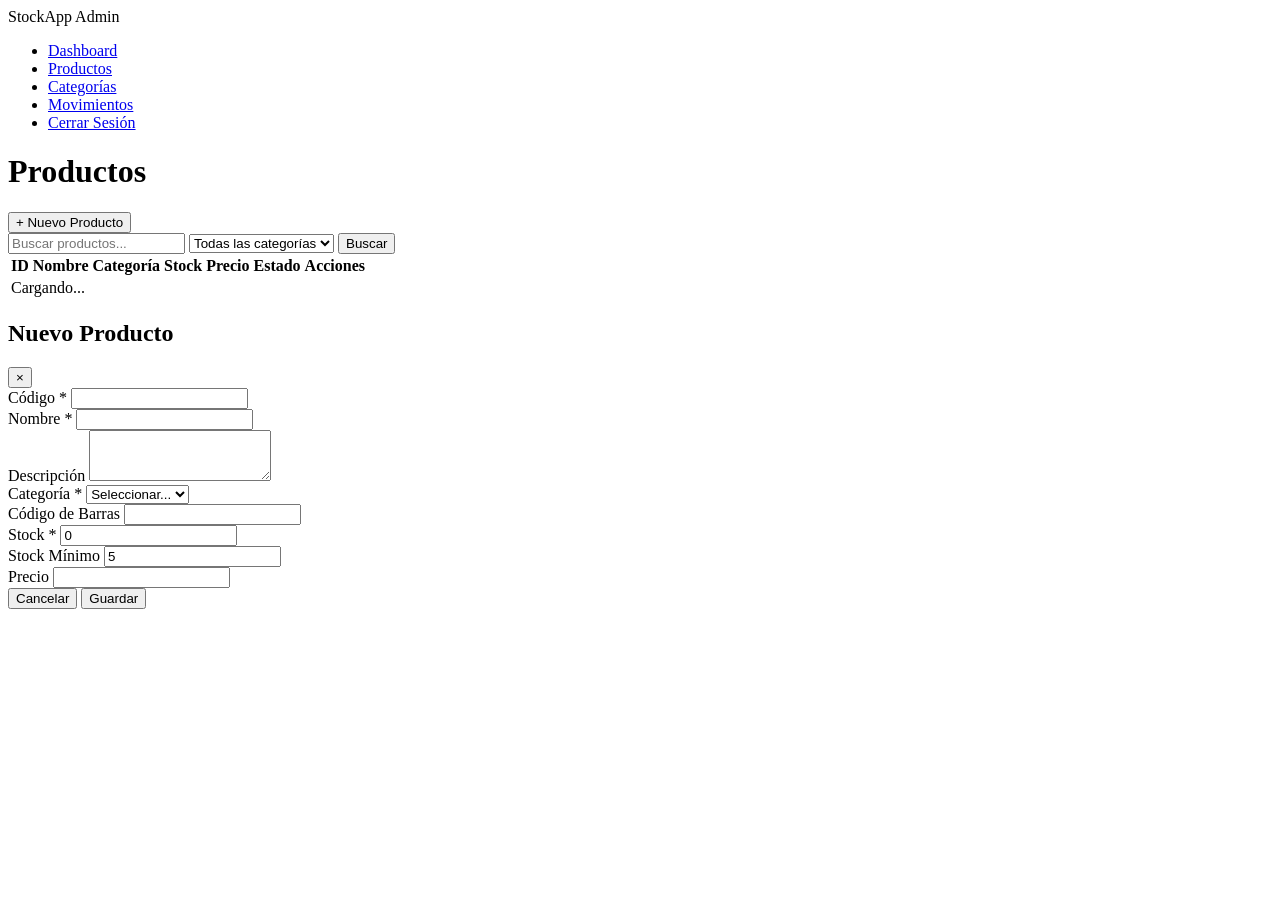
==== backend/web/productos.html @ 672bdd8d "Initial commit: StockApp Backend Go" ====
<!DOCTYPE html>
<html lang="es">
<head>
    <meta charset="UTF-8">
    <meta name="viewport" content="width=device-width, initial-scale=1.0">
    <title>StockApp Admin - Productos</title>
    <link rel="stylesheet" href="/web/css/styles.css">
</head>
<body>
    <div class="dashboard-layout">
        <aside class="sidebar">
            <div class="sidebar-brand">StockApp Admin</div>
            <ul class="sidebar-nav">
                <li><a href="/web/dashboard.html">Dashboard</a></li>
                <li><a href="/web/productos.html" class="active">Productos</a></li>
                <li><a href="/web/categorias.html">Categorías</a></li>
                <li><a href="/web/movimientos.html">Movimientos</a></li>
                <li><a href="#" id="logoutBtn" class="logout">Cerrar Sesión</a></li>
            </ul>
        </aside>

        <main class="main-content">
            <div class="page-header">
                <h1 class="page-title">Productos</h1>
                <button class="btn-primary" onclick="openModal()" style="width: auto;">+ Nuevo Producto</button>
            </div>

            <div class="toolbar">
                <input type="text" class="search-input" id="searchInput" placeholder="Buscar productos...">
                <select class="search-input" id="categoriaFilter" style="max-width: 200px;">
                    <option value="">Todas las categorías</option>
                </select>
                <button class="btn-secondary" onclick="loadProductos()">Buscar</button>
            </div>

            <div class="data-table-container">
                <table class="data-table">
                    <thead>
                        <tr>
                            <th>ID</th>
                            <th>Nombre</th>
                            <th>Categoría</th>
                            <th>Stock</th>
                            <th>Precio</th>
                            <th>Estado</th>
                            <th>Acciones</th>
                        </tr>
                    </thead>
                    <tbody id="productosTable">
                        <tr><td colspan="7" class="loading">Cargando...</td></tr>
                    </tbody>
                </table>
            </div>
        </main>
    </div>

    <!-- Modal Producto -->
    <div class="modal-overlay" id="productoModal">
        <div class="modal">
            <div class="modal-header">
                <h2 id="modalTitle">Nuevo Producto</h2>
                <button class="modal-close" onclick="closeModal()">&times;</button>
            </div>
            <form id="productoForm">
                <input type="hidden" id="productoId">
                <div class="form-group">
                    <label for="codigo">Código *</label>
                    <input type="text" id="codigo" required>
                </div>
                <div class="form-group">
                    <label for="nombre">Nombre *</label>
                    <input type="text" id="nombre" required>
                </div>
                <div class="form-group">
                    <label for="descripcion">Descripción</label>
                    <textarea id="descripcion" rows="3"></textarea>
                </div>
                <div class="form-group">
                    <label for="categoria_id">Categoría *</label>
                    <select id="categoria_id" required>
                        <option value="">Seleccionar...</option>
                    </select>
                </div>
                <div class="form-group">
                    <label for="codigo_barras">Código de Barras</label>
                    <input type="text" id="codigo_barras">
                </div>
                <div class="form-group">
                    <label for="stock_actual">Stock *</label>
                    <input type="number" id="stock_actual" required min="0" value="0">
                </div>
                <div class="form-group">
                    <label for="stock_minimo">Stock Mínimo</label>
                    <input type="number" id="stock_minimo" min="0" value="5">
                </div>
                <div class="form-group">
                    <label for="precio">Precio</label>
                    <input type="number" id="precio" step="0.01" min="0">
                </div>
                <div class="modal-footer">
                    <button type="button" class="btn-secondary" onclick="closeModal()">Cancelar</button>
                    <button type="submit" class="btn-primary">Guardar</button>
                </div>
            </form>
        </div>
    </div>

    <script src="/web/js/app.js"></script>
    <script>
        let currentEditingId = null;

        // Check auth
        if (!requireAuth()) {}

        // Load on init
        document.addEventListener('DOMContentLoaded', async () => {
            await loadCategoriasForSelect();
            await loadProductos();

            // Check for new action
            const params = new URLSearchParams(window.location.search);
            if (params.get('action') === 'new') {
                openModal();
            }
        });

        async function loadCategoriasForSelect() {
            try {
                const categorias = (await apiCall('/categorias'))?.data ?? [];
                const select = document.getElementById('categoria_id');
                const filter = document.getElementById('categoriaFilter');

                categorias.forEach(c => {
                    select.innerHTML += `<option value="${c.id}">${c.nombre}</option>`;
                    filter.innerHTML += `<option value="${c.id}">${c.nombre}</option>`;
                });
            } catch (err) {
                console.error('Error loading categorias:', err);
            }
        }

        async function loadProductos() {
            try {
                const productos = (await apiCall('/productos'))?.data ?? [];
                const tbody = document.getElementById('productosTable');

                if (productos.length === 0) {
                    tbody.innerHTML = '<tr><td colspan="7" style="text-align: center;">No hay productos</td></tr>';
                    return;
                }

                // Filter by search
                const search = document.getElementById('searchInput').value.toLowerCase();
                const catFilter = document.getElementById('categoriaFilter').value;

                let filtered = productos;
                if (search) {
                    filtered = filtered.filter(p =>
                        (p.codigo && p.codigo.toLowerCase().includes(search)) ||
                        p.nombre.toLowerCase().includes(search) ||
                        ((p.codigo_barras || p.codigo_barra) && (p.codigo_barras || p.codigo_barra).toLowerCase().includes(search))
                    );
                }
                if (catFilter) {
                    filtered = filtered.filter(p => p.categoria_id == catFilter);
                }

                tbody.innerHTML = filtered.map(p => {
                    const stock = p.stock_actual ?? p.stock ?? 0;
                    return `
                    <tr>
                        <td>${p.codigo || p.id.substring(0, 8)}</td>
                        <td>${p.nombre}</td>
                        <td>${p.categoria_nombre || '-'}</td>
                        <td>
                            <span class="badge ${stock <= p.stock_minimo ? 'badge-warning' : 'badge-success'}">
                                ${stock}
                            </span>
                        </td>
                        <td>$${parseFloat(p.precio || 0).toFixed(2)}</td>
                        <td>${p.activo ? '<span class="badge badge-success">Activo</span>' : '<span class="badge badge-danger">Inactivo</span>'}</td>
                        <td class="actions">
                            <button class="edit-btn" onclick="editProducto('${p.id}')">Editar</button>
                            <button class="delete-btn" onclick="deleteProducto('${p.id}')">Eliminar</button>
                        </td>
                    </tr>
                `;
                }).join('');
            } catch (err) {
                console.error('Error loading productos:', err);
                showToast('Error al cargar productos', 'error');
            }
        }

        function openModal(producto = null) {
            const modal = document.getElementById('productoModal');
            const form = document.getElementById('productoForm');
            const title = document.getElementById('modalTitle');

            if (producto) {
                title.textContent = 'Editar Producto';
                currentEditingId = producto.id;
                document.getElementById('codigo').value = producto.codigo || '';
                document.getElementById('nombre').value = producto.nombre;
                document.getElementById('descripcion').value = producto.descripcion || '';
                document.getElementById('categoria_id').value = producto.categoria_id;
                document.getElementById('codigo_barras').value = producto.codigo_barras || producto.codigo_barra || '';
                document.getElementById('stock_actual').value = producto.stock_actual ?? producto.stock ?? 0;
                document.getElementById('stock_minimo').value = producto.stock_minimo || 5;
                document.getElementById('precio').value = producto.precio || '';
            } else {
                title.textContent = 'Nuevo Producto';
                currentEditingId = null;
                form.reset();
            }

            modal.classList.add('active');
        }

        function closeModal() {
            document.getElementById('productoModal').classList.remove('active');
        }

        async function editProducto(id) {
            try {
                const response = await apiCall(`/productos/${id}`);
                openModal(response.data);
            } catch (err) {
                showToast('Error al cargar producto', 'error');
            }
        }

        async function deleteProducto(id) {
            if (!confirm('¿Estás seguro de eliminar este producto?')) return;

            try {
                await apiCall(`/productos/${id}`, { method: 'DELETE' });
                showToast('Producto eliminado');
                loadProductos();
            } catch (err) {
                showToast(err.message, 'error');
            }
        }

        document.getElementById('productoForm').addEventListener('submit', async (e) => {
            e.preventDefault();

            const data = {
                codigo: document.getElementById('codigo').value,
                nombre: document.getElementById('nombre').value,
                descripcion: document.getElementById('descripcion').value,
                categoria_id: document.getElementById('categoria_id').value,
                codigo_barras: document.getElementById('codigo_barras').value,
                stock_actual: parseInt(document.getElementById('stock_actual').value),
                stock_minimo: parseInt(document.getElementById('stock_minimo').value),
                precio: parseFloat(document.getElementById('precio').value) || 0
            };

            try {
                if (currentEditingId) {
                    await apiCall(`/productos/${currentEditingId}`, {
                        method: 'PUT',
                        body: JSON.stringify(data)
                    });
                    showToast('Producto actualizado');
                } else {
                    await apiCall('/productos', {
                        method: 'POST',
                        body: JSON.stringify(data)
                    });
                    showToast('Producto creado');
                }
                closeModal();
                loadProductos();
            } catch (err) {
                showToast(err.message, 'error');
            }
        });
    </script>
</body>
</html>
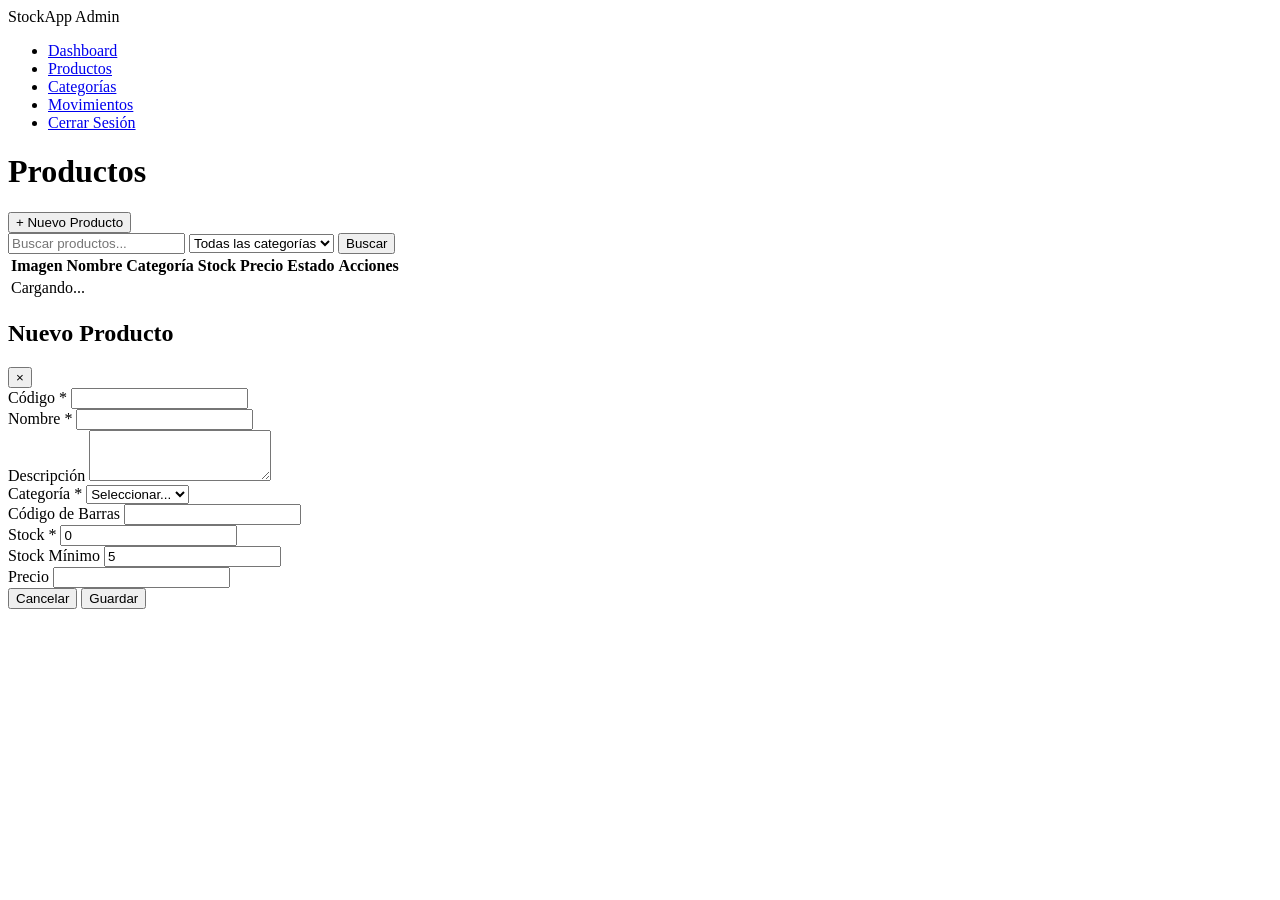
==== commit ec6ca200: "feat: show product images in web admin list" ====
--- a/backend/web/productos.html
+++ b/backend/web/productos.html
@@ -37,7 +37,7 @@
                 <table class="data-table">
                     <thead>
                         <tr>
-                            <th>ID</th>
+                            <th>Imagen</th>
                             <th>Nombre</th>
                             <th>Categoría</th>
                             <th>Stock</th>
@@ -47,7 +47,7 @@
                         </tr>
                     </thead>
                     <tbody id="productosTable">
-                        <tr><td colspan="7" class="loading">Cargando...</td></tr>
+                        <tr><td colspan="8" class="loading">Cargando...</td></tr>
                     </tbody>
                 </table>
             </div>
@@ -145,7 +145,7 @@
                 const tbody = document.getElementById('productosTable');
 
                 if (productos.length === 0) {
-                    tbody.innerHTML = '<tr><td colspan="7" style="text-align: center;">No hay productos</td></tr>';
+                    tbody.innerHTML = '<tr><td colspan="8" style="text-align: center;">No hay productos</td></tr>';
                     return;
                 }
 
@@ -167,9 +167,13 @@
 
                 tbody.innerHTML = filtered.map(p => {
                     const stock = p.stock_actual ?? p.stock ?? 0;
+                    const imgUrl = p.imagen ? (p.imagen.startsWith('http') ? p.imagen : p.imagen) : '';
+                    const imgHtml = imgUrl 
+                        ? `<img src="${imgUrl}" alt="producto" style="width:40px;height:40px;object-fit:cover;border-radius:4px;">` 
+                        : '<span style="color:#999;">-</span>';
                     return `
                     <tr>
-                        <td>${p.codigo || p.id.substring(0, 8)}</td>
+                        <td>${imgHtml}</td>
                         <td>${p.nombre}</td>
                         <td>${p.categoria_nombre || '-'}</td>
                         <td>
@@ -224,7 +228,8 @@
         async function editProducto(id) {
             try {
                 const response = await apiCall(`/productos/${id}`);
-                openModal(response.data);
+                // El endpoint devuelve el producto directo, no con wrapper data
+                openModal(response);
             } catch (err) {
                 showToast('Error al cargar producto', 'error');
             }
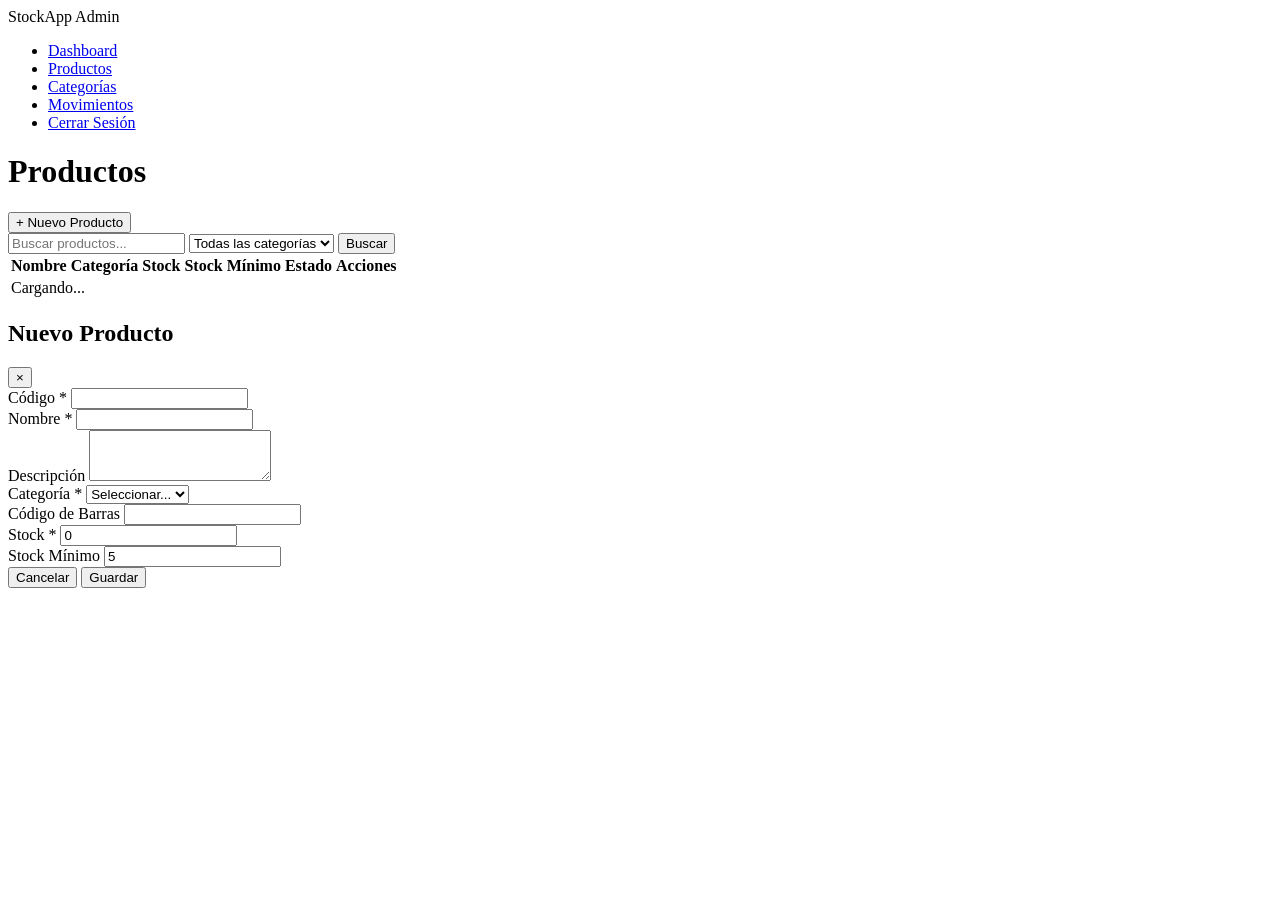
==== commit 310bb5b5: "feat(web): redesign product grid for home stock - remove precio/imagen, stock-based estado" ====
--- a/backend/web/productos.html
+++ b/backend/web/productos.html
@@ -37,17 +37,16 @@
                 <table class="data-table">
                     <thead>
                         <tr>
-                            <th>Imagen</th>
                             <th>Nombre</th>
                             <th>Categoría</th>
                             <th>Stock</th>
-                            <th>Precio</th>
+                            <th>Stock Mínimo</th>
                             <th>Estado</th>
                             <th>Acciones</th>
                         </tr>
                     </thead>
                     <tbody id="productosTable">
-                        <tr><td colspan="8" class="loading">Cargando...</td></tr>
+                        <tr><td colspan="6" class="loading">Cargando...</td></tr>
                     </tbody>
                 </table>
             </div>
@@ -93,10 +92,6 @@
                     <label for="stock_minimo">Stock Mínimo</label>
                     <input type="number" id="stock_minimo" min="0" value="5">
                 </div>
-                <div class="form-group">
-                    <label for="precio">Precio</label>
-                    <input type="number" id="precio" step="0.01" min="0">
-                </div>
                 <div class="modal-footer">
                     <button type="button" class="btn-secondary" onclick="closeModal()">Cancelar</button>
                     <button type="submit" class="btn-primary">Guardar</button>
@@ -145,7 +140,7 @@
                 const tbody = document.getElementById('productosTable');
 
                 if (productos.length === 0) {
-                    tbody.innerHTML = '<tr><td colspan="8" style="text-align: center;">No hay productos</td></tr>';
+                    tbody.innerHTML = '<tr><td colspan="6" style="text-align: center;">No hay productos</td></tr>';
                     return;
                 }
 
@@ -167,22 +162,26 @@
 
                 tbody.innerHTML = filtered.map(p => {
                     const stock = p.stock_actual ?? p.stock ?? 0;
-                    const imgUrl = p.imagen ? (p.imagen.startsWith('http') ? p.imagen : p.imagen) : '';
-                    const imgHtml = imgUrl 
-                        ? `<img src="${imgUrl}" alt="producto" style="width:40px;height:40px;object-fit:cover;border-radius:4px;">` 
-                        : '<span style="color:#999;">-</span>';
+                    const stockMin = p.stock_minimo ?? 5;
+                    let estadoHtml = '';
+                    if (stock === 0) {
+                        estadoHtml = '<span class="badge badge-danger">Sin stock</span>';
+                    } else if (stock < stockMin) {
+                        estadoHtml = '<span class="badge badge-warning">En reposición</span>';
+                    } else {
+                        estadoHtml = '<span class="badge badge-success">En stock</span>';
+                    }
                     return `
                     <tr>
-                        <td>${imgHtml}</td>
                         <td>${p.nombre}</td>
                         <td>${p.categoria_nombre || '-'}</td>
                         <td>
-                            <span class="badge ${stock <= p.stock_minimo ? 'badge-warning' : 'badge-success'}">
+                            <span class="badge ${stock < stockMin ? 'badge-warning' : 'badge-success'}">
                                 ${stock}
                             </span>
                         </td>
-                        <td>$${parseFloat(p.precio || 0).toFixed(2)}</td>
-                        <td>${p.activo ? '<span class="badge badge-success">Activo</span>' : '<span class="badge badge-danger">Inactivo</span>'}</td>
+                        <td>${stockMin}</td>
+                        <td>${estadoHtml}</td>
                         <td class="actions">
                             <button class="edit-btn" onclick="editProducto('${p.id}')">Editar</button>
                             <button class="delete-btn" onclick="deleteProducto('${p.id}')">Eliminar</button>
@@ -211,7 +210,6 @@
                 document.getElementById('codigo_barras').value = producto.codigo_barras || producto.codigo_barra || '';
                 document.getElementById('stock_actual').value = producto.stock_actual ?? producto.stock ?? 0;
                 document.getElementById('stock_minimo').value = producto.stock_minimo || 5;
-                document.getElementById('precio').value = producto.precio || '';
             } else {
                 title.textContent = 'Nuevo Producto';
                 currentEditingId = null;
@@ -257,8 +255,7 @@
                 categoria_id: document.getElementById('categoria_id').value,
                 codigo_barras: document.getElementById('codigo_barras').value,
                 stock_actual: parseInt(document.getElementById('stock_actual').value),
-                stock_minimo: parseInt(document.getElementById('stock_minimo').value),
-                precio: parseFloat(document.getElementById('precio').value) || 0
+                stock_minimo: parseInt(document.getElementById('stock_minimo').value)
             };
 
             try {
